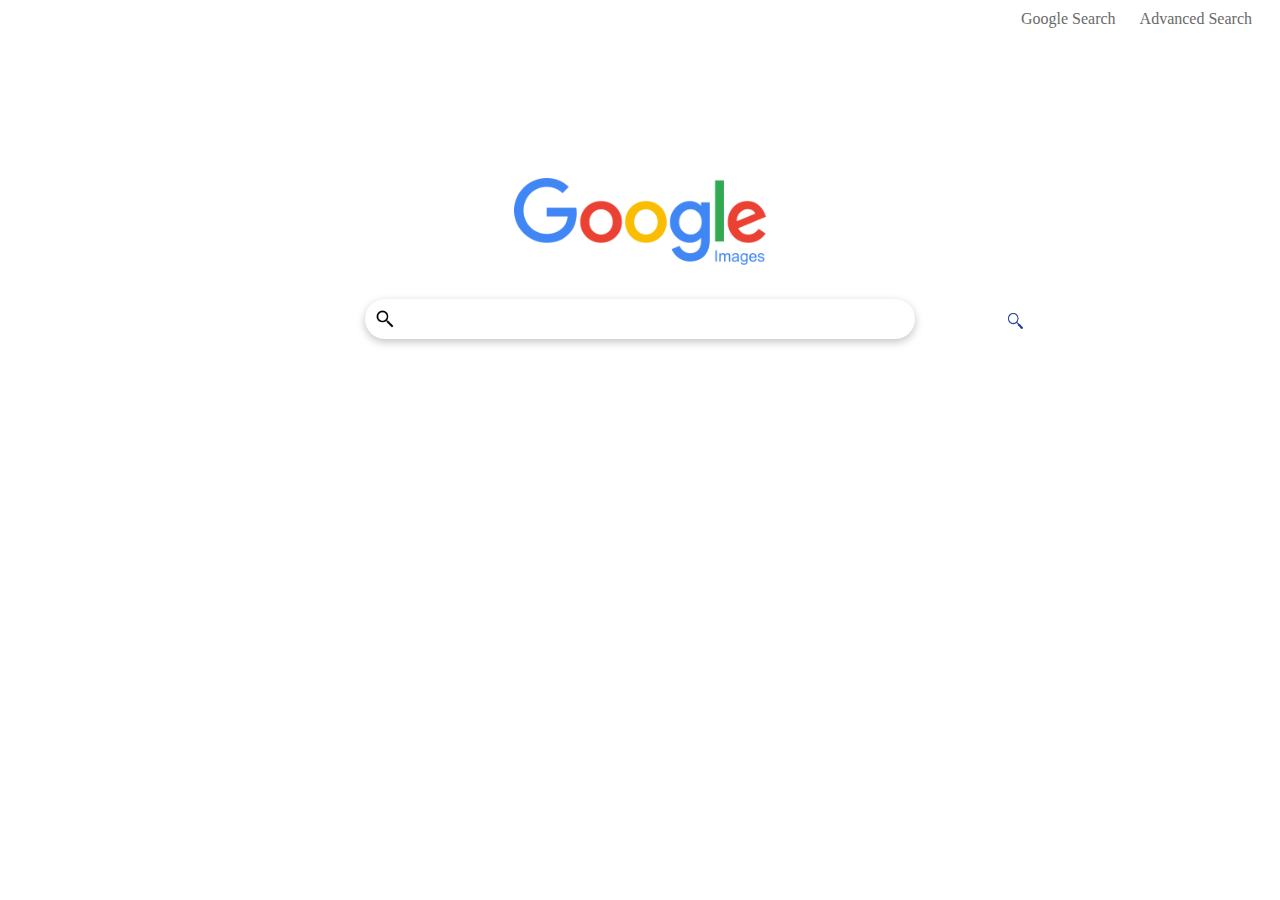
==== imagesearch.html @ 344a0253 "done index and image" ====
<!DOCTYPE html>
<html lang="en">
    <head>
        <title>Image Search</title>
        <link rel="stylesheet" href="styles.css">
    </head>
    <body>
        <div class=index-menu>
            <a href="index.html" class="index-menu-individu">Google Search</a>
            <a href="advancedsearch.html" class="index-menu-individu">Advanced Search</a>
        </div>
        <div class=image-all>
            <div class="index-google-logo">
                <!-- Logo downloaded from https://en.wikipedia.org/wiki/Google_Images -->
                <img src="googleimage.png" alt="Google Homepage Logo" id="googleimage-logo">
            </div>
            <form action="https://google.com/search">
                <input class="text-field" autofocus autocomplete="off" type="text" name="q"><br>
                <input type="hidden" name="tbm" value="isch">
                <!-- Logo downloaded from https://www.pinclipart.com/pindetail/bTbohi_free-navy-google-web-search-icon-transparent-background/ -->
                <input type="image" src="bluesearchicon.png" alt="Blue Search Icon" id="bluesearchicon">
            </form>
        </div>
    </body>
</html>
---- styles.css ----
.index-all{
    text-align: center;
    margin-top: 150px;
}

.text-field{
    width: 550px;
    padding: 10px 40px;
    margin: 30px 0;
    box-sizing: border-box;
    font-size: 17px;
    border-radius: 20px;
    background-color: white;
    background-image: url('searchicon.png'); /* Downloaded from https://www.iconfinder.com/icons/309077/search_icon for free */
    background-position: 10px;
    background-size: 20px 20px;
    background-repeat: no-repeat;
    border-style: none;
    box-shadow: rgba(0, 0, 0, 0.02) 0px 1px 3px 0px, rgba(27, 31, 35, 0.15) 0px 0px 0px 1px;
}

.text-field:focus{
    outline: 0;
    box-shadow: rgba(0, 0, 0, 0.24) 0px 3px 8px;
}

.submit-btn{
    font-size: 17px;
    margin: 0px 8px;
    padding: 10px 10px;
    border-radius: 4px;
    border-style: none;
}

.text-field:hover{
    box-shadow: rgba(0, 0, 0, 0.24) 0px 3px 8px;
}

.submit-btn:hover{
    box-shadow: rgba(0, 0, 0, 0.02) 0px 1px 3px 0px, rgba(27, 31, 35, 0.15) 0px 0px 0px 1px;
}

.index-menu{
    text-align: right;
    margin: 10px 10px;
}

.index-menu-individu{
    text-align: right;
    text-decoration: none;
    color: #696969;
    margin: 0px 10px;
}

.index-menu-individu:hover{
    text-decoration: underline;
}

#googleimage-logo{
    width: 20%;
}

#bluesearchicon{
    width:1.2%;
    position: absolute;
    bottom: 40px;
    left: 1000px;
}

.image-all{
    position: relative;
    text-align: center;
    margin-top: 150px;
}

#advanced-logo{
    float:left;
    text-align: left;
    width: 90px;
}

.advsearch-header{
    margin: 40px 30px 0px 30px;
    font-size: 23px;
    color: #cc3700;
    border-bottom: 1px solid #E8E8E8;
    padding: 10px 10px 20px 10px;
}

.adv-text-field{
    width: 550px;
    padding: 5px 10px;
    margin: 10px 0;
    box-sizing: border-box;
    font-size: 13px;
    border-style: none;
    box-shadow: rgba(0, 0, 0, 0.02) 0px 1px 3px 0px, rgba(27, 31, 35, 0.15) 0px 0px 0px 1px;
}

.adv-text-field:focus{
    outline: 0;
    box-shadow: rgba(0, 0, 0, 0.24) 0px 3px 8px;
}

.adv-all{
    text-align: left;
    margin: 30px 30px;
}

#find-pages-with{
    font-size: 18px;
}

#all-these{
    margin: 10px 80px;
}

#this-exact{
    margin: 10px 16px;
}

#any-of-these{
    margin: 10px 57px;
}

#none-of{
    margin: 10px 50px;
}
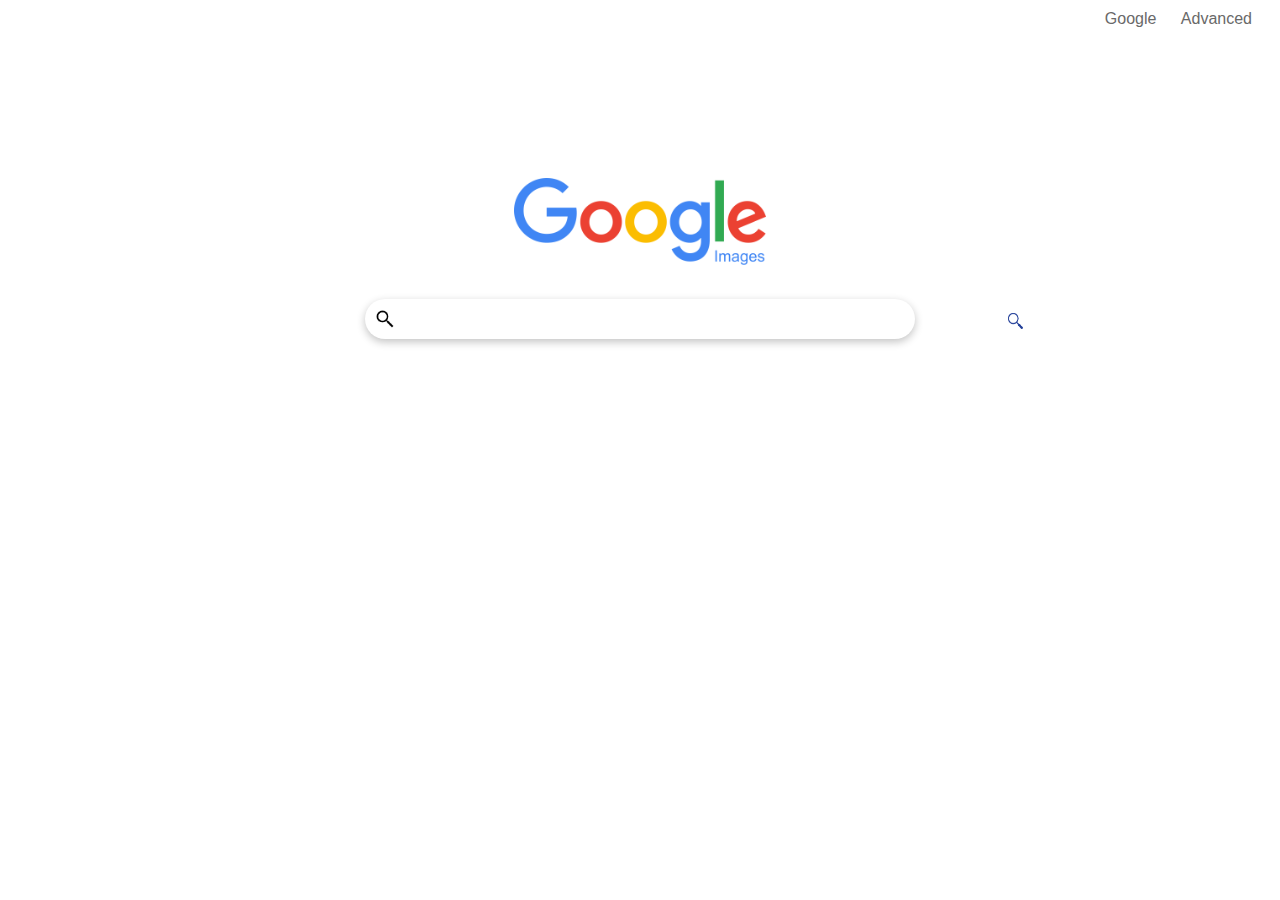
==== commit c1cf58b4: "Done Web50 Project 0" ====
--- a/imagesearch.html
+++ b/imagesearch.html
@@ -6,8 +6,8 @@
     </head>
     <body>
         <div class=index-menu>
-            <a href="index.html" class="index-menu-individu">Google Search</a>
-            <a href="advancedsearch.html" class="index-menu-individu">Advanced Search</a>
+            <a href="index.html" class="index-menu-individu">Google</a>
+            <a href="advancedsearch.html" class="index-menu-individu">Advanced</a>
         </div>
         <div class=image-all>
             <div class="index-google-logo">
--- a/styles.css
+++ b/styles.css
@@ -41,6 +41,7 @@
 }
 
 .index-menu{
+    font-family: sans-serif;
     text-align: right;
     margin: 10px 10px;
 }
@@ -80,6 +81,7 @@
 }
 
 .advsearch-header{
+    font-family: sans-serif;
     margin: 40px 30px 0px 30px;
     font-size: 23px;
     color: #cc3700;
@@ -88,23 +90,26 @@
 }
 
 .adv-text-field{
-    width: 550px;
+    width: 600px;
     padding: 5px 10px;
     margin: 10px 0;
     box-sizing: border-box;
-    font-size: 13px;
+    font-size: 17px;
     border-style: none;
     box-shadow: rgba(0, 0, 0, 0.02) 0px 1px 3px 0px, rgba(27, 31, 35, 0.15) 0px 0px 0px 1px;
 }
 
 .adv-text-field:focus{
     outline: 0;
-    box-shadow: rgba(0, 0, 0, 0.24) 0px 3px 8px;
+    border-style: solid;
+    border-width: 0.1px;
+    border-color: rgb(0, 89, 255);
 }
 
 .adv-all{
-    text-align: left;
-    margin: 30px 30px;
+    font-family: sans-serif;
+    float: left;
+    margin: 30px 0px 30px 30px;
 }
 
 #find-pages-with{
@@ -112,17 +117,80 @@
 }
 
 #all-these{
-    margin: 10px 80px;
+    margin: 10px 0px 10px 87px;
 }
 
 #this-exact{
-    margin: 10px 16px;
+    margin: 10px 0px 10px 16px;
 }
 
 #any-of-these{
-    margin: 10px 57px;
+    margin: 10px 0px 10px 60px;
 }
 
 #none-of{
-    margin: 10px 50px;
-}+    margin: 10px 0px 10px 50px;
+}
+
+#find-pages-with{
+    margin: 10px 0px;
+}
+
+.adv-sub-btn .adv-submit-btn{
+    display: inline-block;
+    font-size: 17px;
+    padding: 10px 10px;
+    border-radius: 4px;
+    border-style: none;
+    text-align: right;
+    background-color:  #0096FF;
+    color: white;
+    font-size: 13px;
+    font-weight: bold;
+}
+
+.adv-sub-btn{
+    display:block;
+    text-align: right;
+}
+
+
+.desc-all{
+    display: inline-block;
+    margin: 40px 0px;
+}
+
+.desc-indi{
+    font-family: sans-serif;
+    width: 85%;
+    margin-top: 34px;
+    margin-left: 20px;
+    font-size: 12px;
+    color: grey;
+}
+
+#desc-header{
+    font-family: sans-serif;
+    color: rgba(0, 0, 0, 0.582);
+    font-weight: bold;
+    font-size: 14px;
+}
+
+@media screen and (max-width: 1200px){
+    #xa{
+        display: none;
+    }   
+}
+
+@media screen and (max-width: 850px){
+    .adv-text-field{
+        width: auto;
+        padding: 5px 10px;
+        margin: 10px 0;
+        box-sizing: border-box;
+        font-size: 17px;
+        border-style: none;
+        box-shadow: rgba(0, 0, 0, 0.02) 0px 1px 3px 0px, rgba(27, 31, 35, 0.15) 0px 0px 0px 1px;
+    }
+}
+
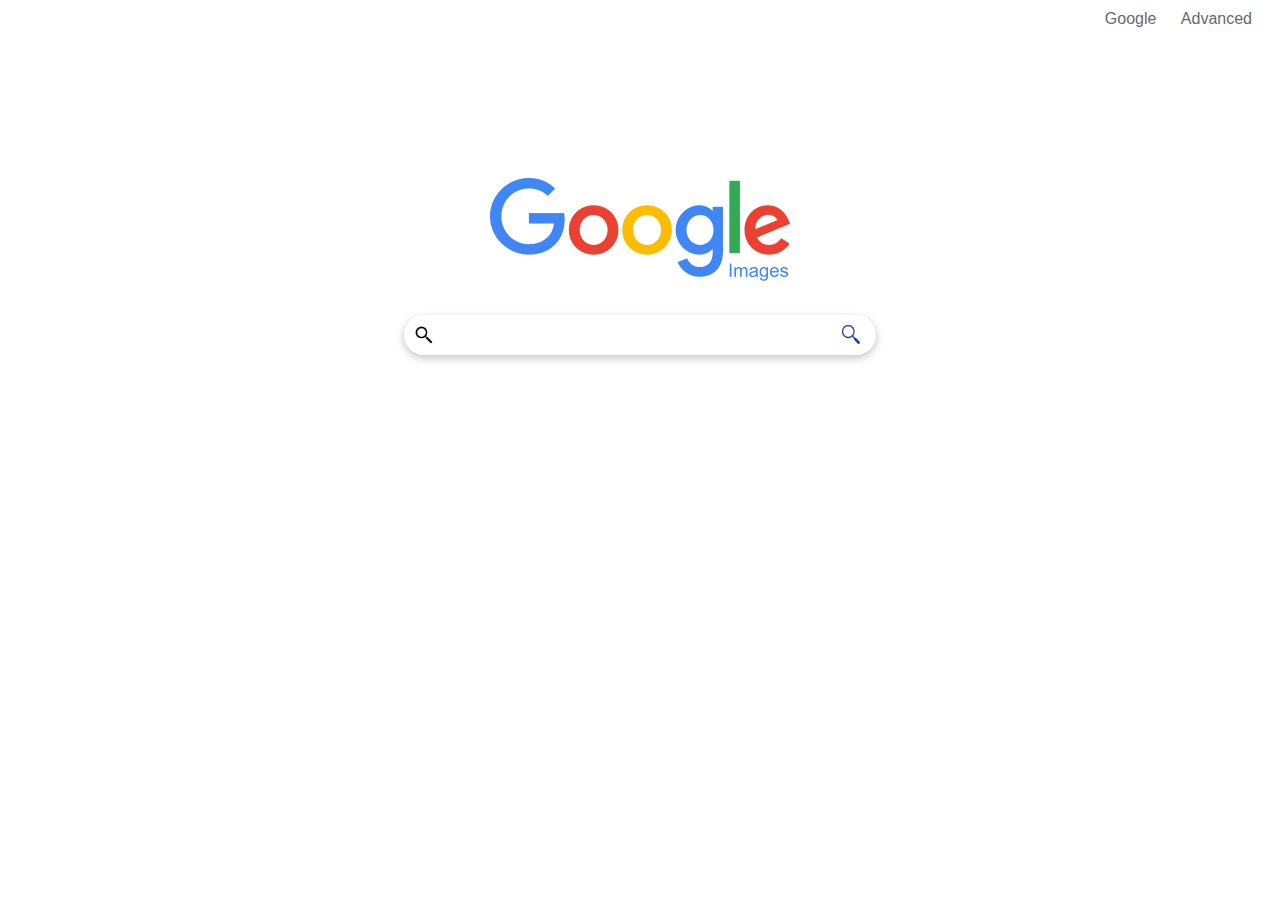
==== commit 28fd8a5f: "fixed google image" ====
--- a/imagesearch.html
+++ b/imagesearch.html
@@ -14,8 +14,8 @@
                 <!-- Logo downloaded from https://en.wikipedia.org/wiki/Google_Images -->
                 <img src="googleimage.png" alt="Google Homepage Logo" id="googleimage-logo">
             </div>
-            <form action="https://google.com/search">
-                <input class="text-field" autofocus autocomplete="off" type="text" name="q"><br>
+            <form action="https://google.com/search" class="img-all">
+                <input id="img-textfield" class="text-field" autofocus autocomplete="off" type="text" name="q"><br>
                 <input type="hidden" name="tbm" value="isch">
                 <!-- Logo downloaded from https://www.pinclipart.com/pindetail/bTbohi_free-navy-google-web-search-icon-transparent-background/ -->
                 <input type="image" src="bluesearchicon.png" alt="Blue Search Icon" id="bluesearchicon">
--- a/styles.css
+++ b/styles.css
@@ -4,7 +4,8 @@
 }
 
 .text-field{
-    width: 550px;
+    width: 38%;
+    min-width: 240px;
     padding: 10px 40px;
     margin: 30px 0;
     box-sizing: border-box;
@@ -58,14 +59,19 @@
 }
 
 #googleimage-logo{
-    width: 20%;
+    width: 300px;
 }
 
 #bluesearchicon{
-    width:1.2%;
+    width:18px;
     position: absolute;
-    bottom: 40px;
-    left: 1000px;
+    bottom: 20%;
+    left: 66%;
+    max-width: 10%;
+}
+
+.img-all{
+    margin: 0px 10px;
 }
 
 .image-all{
@@ -73,6 +79,8 @@
     text-align: center;
     margin-top: 150px;
 }
+
+
 
 #advanced-logo{
     float:left;
